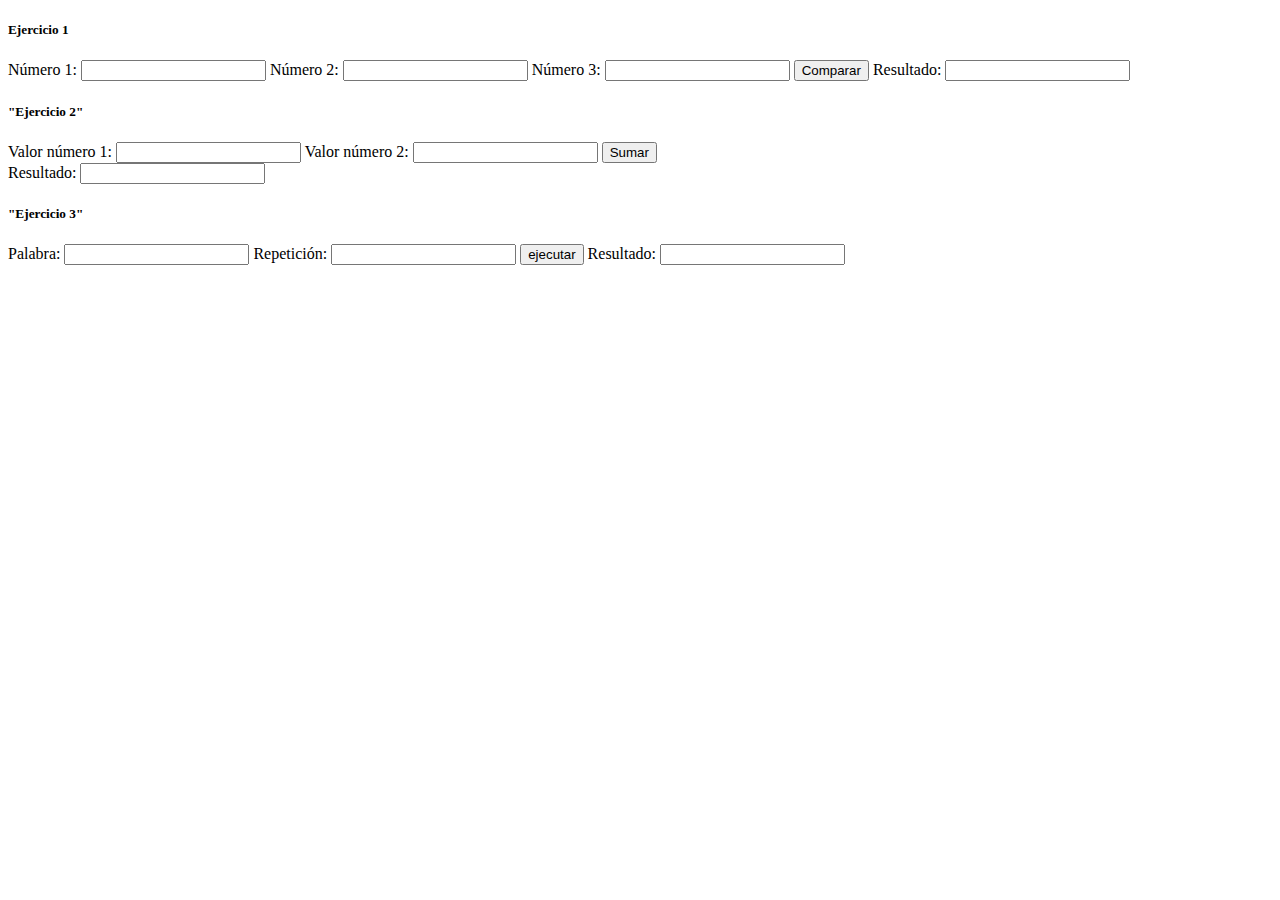
==== pages/tpjs.html @ 4c64b2f2 "ejercicio tp js" ====
<!DOCTYPE html>
<html lang="en">
<head>
    <meta charset="UTF-8">
    <meta http-equiv="X-UA-Compatible" content="IE=edge">
    <meta name="viewport" content="width=device-width, initial-scale=1.0">
    <title>tp javascript</title>
</head>
 <body>
    
  <h5> Ejercicio 1 </h5>

  <label for= "ej1_n1">Número 1:</label> 
  <input type="number" id="ej1_n1">

  <label for= "ej1_n2">Número 2:</label> 
  <input type="number" id="ej1_n2">

  <label for= "ej1_n3">Número 3:</label> 
  <input type="number" id="ej1_n3">

   <button onclick="func_ej1()">Comparar</button>

   <label for= "ej1_resultado">Resultado:</label> 
   <input type="text" id="ej1_resultado">

   <script>
        function func_ej1(){
            // alert('me ejecuto dentro de una función') (comentario)

           let ej1_n1= parseFloat(document.getElementById('ej1_n1').value); 
    
           let ej1_n2= parseFloat(document.getElementById('ej1_n2').value); 
        
           let ej1_n3= parseFloat(document.getElementById('ej1_n3').value); 
        
          
            //comparación
           if (ej1_n1 > ej1_n2 && ej1_n1 > ej1_n3)
           {
              document.getElementById('ej1_resultado'). value = "el valor " +ej1_n1+ " es el más grande";
        
           }

           if (ej1_n2 > ej1_n1 && ej1_n2 > ej1_n3)

           {
              document.getElementById('ej1_resultado'). value = "el valor "+ej1_n2+ " es el más grande";
        
           }

           if (ej1_n3 > ej1_n2 && ej1_n3 > ej1_n1)

           {
              document.getElementById('ej1_resultado'). value = "el valor "+ej1_n3+ " es el más grande";
        
           }

           
      }
   </script>

      <h5> "Ejercicio 2" </h5>

      <label for= "ejer2_v1">Valor número 1:</label> 
      <input type="number" id="ejer2_v1">

      <label for= "ejer2_v2">Valor número 2:</label> 
      <input type="number" id="ejer2_v2">

      <button onclick="func_ej2()">Sumar</button>

      <br>  <!--sirve como ENTER-->

      <label for= "ej2_resultado">Resultado:</label> 
      <input width="400" type="text" id="ej2_resultado">

   <script>
         function func_ej2(){

           let ejer_v1= parseFloat(document.getElementById('ejer2_v1').value); 
    
           let ejer_v2= parseFloat(document.getElementById('ejer2_v2').value); 

          let suma = ejer_v1 + ejer_v2 

          
              document.getElementById('ej2_resultado'). value = "La suma es "+suma+ "";
        
           }


     </script>

<h5> "Ejercicio 3" </h5>

 <label for= "ej3_palabra">Palabra:</label> 
 <input type="text" id="ej3_palabra">
 
 <label for= "ej3_cantidad">Repetición:</label> 
 <input type="number" id="ej3_cantidad">
<button onclick="func_ej3()"> ejecutar </button>

 <label for= "ej3_resultado">Resultado:</label> 
 <input type="text" id="ej3_resultado">


<script>
    function func_ej3() {

        let ej3_palabra= (document.getElementById('ej3_palabra').value); 
    
        let ej3_cantidad= parseFloat(document.getElementById('ej3_cantidad').value)

        let frase= ""

        for (let index = 0; index < ej3_cantidad; index++) {
            frase= frase + ej3_palabra

        }
        document.getElementById("ej3_resultado").value= frase

    }
  
 </script>

  </body>

</html>
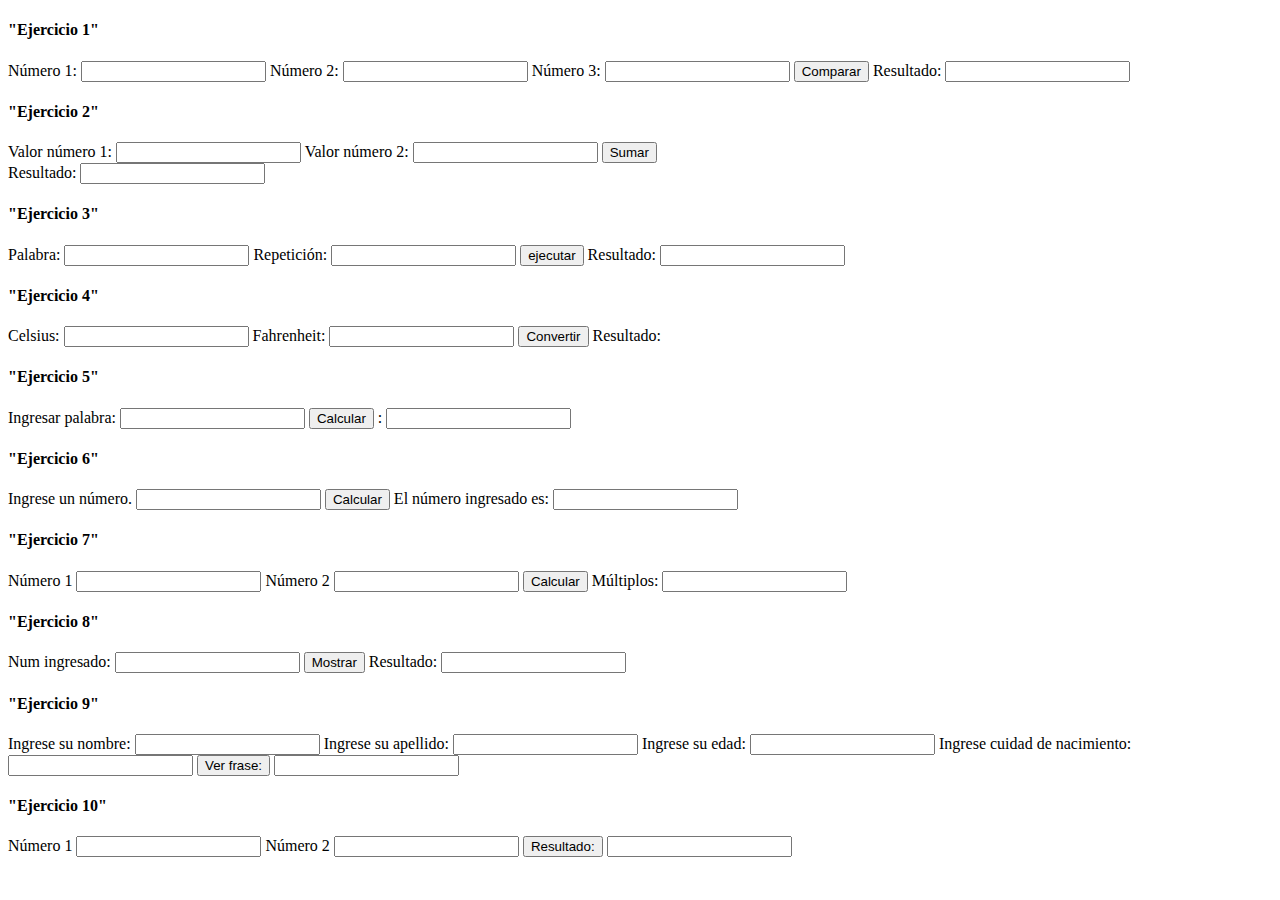
==== commit d52b64a5: "a" ====
--- a/pages/tpjs.html
+++ b/pages/tpjs.html
@@ -5,10 +5,11 @@
     <meta http-equiv="X-UA-Compatible" content="IE=edge">
     <meta name="viewport" content="width=device-width, initial-scale=1.0">
     <title>tp javascript</title>
-</head>
+ </head>
  <body>
-    
-  <h5> Ejercicio 1 </h5>
+  
+   
+  <h4> "Ejercicio 1" </h4> 
 
   <label for= "ej1_n1">Número 1:</label> 
   <input type="number" id="ej1_n1">
@@ -37,7 +38,7 @@
           
             //comparación
            if (ej1_n1 > ej1_n2 && ej1_n1 > ej1_n3)
-           {
+           {                                                //estas llaves sirven para abrir y cerrar { (abre)  } (cierra)
               document.getElementById('ej1_resultado'). value = "el valor " +ej1_n1+ " es el más grande";
         
            }
@@ -60,7 +61,7 @@
       }
    </script>
 
-      <h5> "Ejercicio 2" </h5>
+      <h4> "Ejercicio 2" </h4>
 
       <label for= "ejer2_v1">Valor número 1:</label> 
       <input type="number" id="ejer2_v1">
@@ -92,38 +93,275 @@
 
      </script>
 
-<h5> "Ejercicio 3" </h5>
+<h4> "Ejercicio 3" </h4>
 
  <label for= "ej3_palabra">Palabra:</label> 
  <input type="text" id="ej3_palabra">
  
  <label for= "ej3_cantidad">Repetición:</label> 
  <input type="number" id="ej3_cantidad">
-<button onclick="func_ej3()"> ejecutar </button>
+ 
+ <button onclick="func_ej3()"> ejecutar </button>
 
  <label for= "ej3_resultado">Resultado:</label> 
  <input type="text" id="ej3_resultado">
 
 
 <script>
-    function func_ej3() {
-
-        let ej3_palabra= (document.getElementById('ej3_palabra').value); 
-    
-        let ej3_cantidad= parseFloat(document.getElementById('ej3_cantidad').value)
+    function func_ej3() {   //En este caso, 
+
+        let ej3_palabra= (document.getElementById('ej3_palabra').value);  //pq es palabra
+    
+        let ej3_cantidad= parseFloat(document.getElementById('ej3_cantidad').value) //pq es num (parsefloat)
 
         let frase= ""
 
         for (let index = 0; index < ej3_cantidad; index++) {
-            frase= frase + ej3_palabra
+            frase= frase + ej3_palabra //contador (indicará cuantas veces se repetirá la palabra, en ese caso)
 
         }
-        document.getElementById("ej3_resultado").value= frase
+        document.getElementById("ej3_resultado").value= frase  //el valor ( palabra-número) le da el valor a la variable frase
 
     }
   
  </script>
 
+ <h4> "Ejercicio 4" </h4>
+
+ <label for= "ej4_cel">Celsius:</label> 
+ <input type="number" id="ej4_cel">
+
+ <label for= "ej4_fahren">Fahrenheit:</label> 
+ <input type="number" id="ej4_fahren">
+
+ <button onclick="func_ej4()">Convertir</button>
+
+ <label for= "ej4_resultado">Resultado:</label> 
+   <p id="ej4_resultado"></p>  <!--no tengo input para ingresar el resultado-->
+
+ <script> 
+       function func_ej4() {
+
+        let ej4_fahren = parseFloat(document.getElementById('ej4_fahren').value);
+        let ej4_cel = parseFloat(document.getElementById('ej4_cel').value);
+ 
+       document.getElementById('ej4_resultado').value;
+
+        if (ej4_fahren != 0 && ej4_fahren != "" && ej4_cel == 0 | ej4_cel == "") { //convertir fahrenheit a celsius
+
+                result = (ej4_cel * (9/5) + 32);
+                document.getElementById('ej4_resultado').value = "Los grados Fahrenheit "+ej4_fahren+ " a Celsius son: "+result+ "℃";
+                
+         }
+
+         if (ej4_cel != 0 && ej4_cel != "" && ej4_fahren == 0 | ej4_fahren == "") { // convertir celsius a fahrenheit 
+
+                result = (ej4_fahren-32) / 1.8;
+                document.getElementById('ej4_resultado').value = "Los grados Celsius "+ej4_cel+ " a Fahrenheit son: "+result+ "℉";
+
+
+         }
+         
+      } //esta llave está para cerrar el SCRIPT     
+
+ </script>
+
+ <h4> "Ejercicio 5" </h4>
+
+ <label for= "ej5_palabra">Ingresar palabra:</label>
+ <input type="text" id="ej5_palabra">
+
+ <button onclick="func_ej5()">Calcular</button>
+
+ <label for= "ej5_result">:</label>
+ <input type="text" id="ej5_result">
+
+ <!--Tamaño: 'ciudad'.length => 6 (devuelve número de caracteres del string)!-->
+
+ <script>
+
+   function func_ej5() {
+          
+            let ej5_palabra = (document.getElementById('ej5_palabra').value);
+            let ej5_result = parseFloat(document.getElementById('ej5_result').value);  // nota: La función parseFloat() analiza un argumento (si es necesario, lo convierte en una cadena) y devuelve un número de coma flotante
+            
+
+            document.getElementById('ej5_result').value= "La palabra " +ej5_palabra+ " tiene " +ej5_palabra.length+ " letras."; 
+
+    }
+
+ </script>
+
+ <h4> "Ejercicio 6" </h4>
+
+ <label for= "ej6_num">Ingrese un número.</label>
+ <input type="number" id="ej6_num">
+
+ <button onclick="func_ej6()">Calcular</button>
+
+ <label for= "ej6_result">El número ingresado es:</label>
+ <input type="text" id="ej6_result">
+
+
+ <script>
+     function func_ej6() {
+          
+       let ej6_num= document.getElementById('ej6_num').value; 
+    
+       let ej6_result= document.getElementById('ej6_result').value; 
+
+        let número = ej6_num % 2; // módulo(%) 2 para indicar si el número ingresado es par.
+
+         if (número == 0) {
+
+              document.getElementById('ej6_result').value = "El número " +ej6_num+ " es PAR.";
+               
+
+             } else {  //{} apertura y cierre de else
+
+              document.getElementById('ej6_result').value = "El número" +ej6_num+ " es IMPAR.";
+                
+
+         } //cierre if
+
+       }
+
+
+ </script>
+
+ <h4> "Ejercicio 7" </h4>
+
+ <label for= "ej7_num1">Número 1</label>
+ <input type="number" id="ej7_num1">
+
+ <label for= "ej7_num2">Número 2</label>
+ <input type="number" id="ej7_num2">
+
+   <button onclick="func_ej7()">Calcular</button>
+
+ <label for= "ej7_result">Múltiplos:</label>
+ <input type="text" id="ej7_result">
+
+ <script>
+
+   function func_ej7(){
+
+      let ej7_num1= parseInt(document.getElementById('ej7_num1').value); //parseInt= para números enteros. 
+
+      let ej7_num2= parseInt(document.getElementById('ej7_num2').value);
+
+
+      document.getElementById("ej7_result").value= múltiplos
+   }
+
+ </script>
+
+ <h4> "Ejercicio 8" </h4>
+
+ <label for="ej8_numing">Num ingresado: </label>
+ <input type="number" id="ej8_numing">  <!--número ingresado-->
+
+  <button onclick="func_ej8()">Mostrar</button>
+
+  <label for= "ej8_result">Resultado:</label>
+  <input type="text" id="ej8_result">
+ 
+
+ <script>
+
+   function func_ej8(){
+
+      let ej8_numing= parseFloat(document.getElementById('ej8_numing').value); 
+
+      let ej8_result= document.getElementById('ej8_result').value;
+      
+      let num_primo = ej8_numing;
+
+    
+
+
+    }
+
+  </script>
+
+ <h4> "Ejercicio 9" </h4>
+
+ <label for= "ej9_name">Ingrese su nombre:</label>
+ <input type="text" id="ej9_name">
+
+ <label for= "ej9_ape">Ingrese su apellido:</label>
+ <input type="text" id="ej9_ape">
+
+ <label for= "ej9_age">Ingrese su edad:</label>
+ <input type="text" id="ej9_age">
+
+ <label for= "ej9_city">Ingrese cuidad de nacimiento:</label>
+ <input type="text" id="ej9_city">
+
+ <button onclick="func_ej9()">Ver frase:</button>
+
+ <label for= "ej9_frase"></label>
+ <input type="text" id="ej9_frase">
+ 
+ <script> 
+    function func_ej9(){
+
+      let ej9_name= document.getElementById('ej9_name').value; //todo dentro de let
+         ej9_ape= document.getElementById('ej9_ape').value;  //
+         ej9_age= document.getElementById('ej9_age').value;   //
+         ej9_city= document.getElementById('ej9_city').value;  //
+
+     ej9_frase= document.getElementById('ej9_frase').value= "Mi nombre es " +ej9_name+ " " + ej9_ape+ ", tengo " +ej9_age+ " años. Nací en la ciudad de "+ej9_city+".";
+
+    }
+
+
+ </script>
+
+  <h4> "Ejercicio 10" </h4>
+
+  <label for= "ej10_v1">Número 1</label>
+  <input type="number" id="ej10_v1">
+ 
+  <label for= "ej10_v2">Número 2</label>
+  <input type="number" id="ej10_v2">
+
+  <button onclick="func_ej10()">Resultado:</button>
+
+ <label for= "ej10_result"></label>
+ <input type="text" id="ej10_result">
+
+ <script> 
+        function func_ej10(){
+
+        let ej10_v1= parseInt(document.getElementById('ej10_v1').value); //parseInt= para números enteros. 
+
+        let ej10_v2= parseInt(document.getElementById('ej10_v2').value); 
+
+        let num = ""
+   
+        if (ej10_v1 > ej10_v2) {
+
+       for (let index = ej10_v1 - 1; index > ej10_v2 ; index++) {
+
+          num = num + index + ", ";
+      }
+          document.getElementById("ej10_result").value = num
+      } 
+
+         if (ej10_v2 > ej10_v1){
+
+           for (let index = ej10_v1 + 1; ej10_v2 > index ; index++) {
+
+               num = num + index + ", ";;
+          }
+           document.getElementById("ej10_result").value = num
+         }
+
+   }
+   
+ </script>
+
   </body>
 
 </html>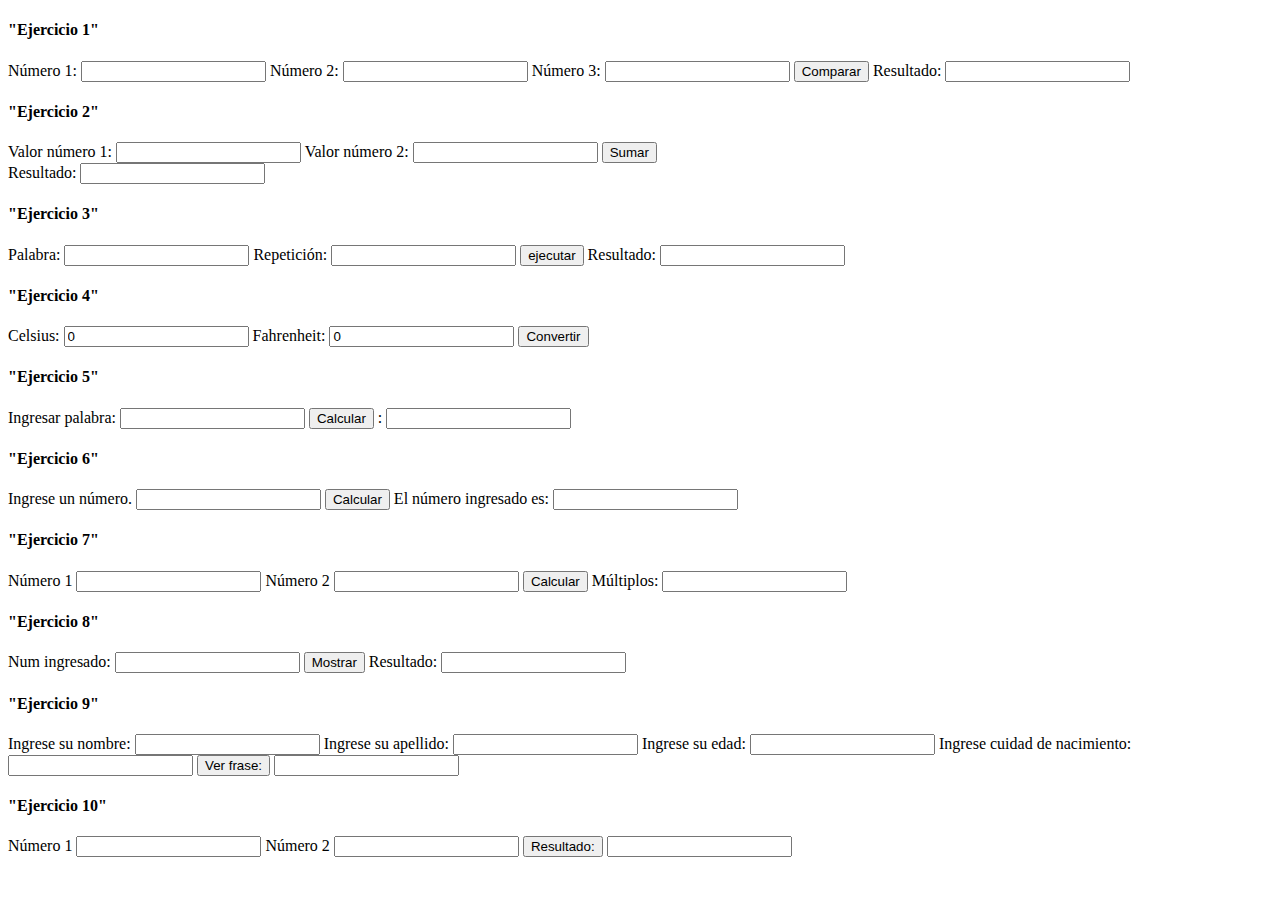
==== commit f010bf2c: "cambios" ====
--- a/pages/tpjs.html
+++ b/pages/tpjs.html
@@ -5,10 +5,13 @@
     <meta http-equiv="X-UA-Compatible" content="IE=edge">
     <meta name="viewport" content="width=device-width, initial-scale=1.0">
     <title>tp javascript</title>
+
+    <script src="../assets/js/funcionalidades.js" ></script>
+
  </head>
  <body>
   
-   
+ 
   <h4> "Ejercicio 1" </h4> 
 
   <label for= "ej1_n1">Número 1:</label> 
@@ -20,7 +23,7 @@
   <label for= "ej1_n3">Número 3:</label> 
   <input type="number" id="ej1_n3">
 
-   <button onclick="func_ej1()">Comparar</button>
+   <button onclick="func_ej1(ej1_n1,ej1_n2,ej1_n3)">Comparar</button>
 
    <label for= "ej1_resultado">Resultado:</label> 
    <input type="text" id="ej1_resultado">
@@ -69,7 +72,7 @@
       <label for= "ejer2_v2">Valor número 2:</label> 
       <input type="number" id="ejer2_v2">
 
-      <button onclick="func_ej2()">Sumar</button>
+      <button onclick="func_ej2(ejer2_v1,ejer2_v2)">Sumar</button>
 
       <br>  <!--sirve como ENTER-->
 
@@ -101,7 +104,7 @@
  <label for= "ej3_cantidad">Repetición:</label> 
  <input type="number" id="ej3_cantidad">
  
- <button onclick="func_ej3()"> ejecutar </button>
+ <button onclick="func_ej3(ej3_palabra,ej3_cantidad)"> ejecutar </button>
 
  <label for= "ej3_resultado">Resultado:</label> 
  <input type="text" id="ej3_resultado">
@@ -129,40 +132,36 @@
  <h4> "Ejercicio 4" </h4>
 
  <label for= "ej4_cel">Celsius:</label> 
- <input type="number" id="ej4_cel">
+ <input type="number" id="ej4_cel" value="0">
 
  <label for= "ej4_fahren">Fahrenheit:</label> 
- <input type="number" id="ej4_fahren">
-
- <button onclick="func_ej4()">Convertir</button>
-
- <label for= "ej4_resultado">Resultado:</label> 
-   <p id="ej4_resultado"></p>  <!--no tengo input para ingresar el resultado-->
+ <input type="number" id="ej4_fahren" value="0">
+
+ <button onclick="func_ej4(ej4_cel,ej4_fahren)">Convertir</button>
+
 
  <script> 
        function func_ej4() {
 
-        let ej4_fahren = parseFloat(document.getElementById('ej4_fahren').value);
-        let ej4_cel = parseFloat(document.getElementById('ej4_cel').value);
- 
-       document.getElementById('ej4_resultado').value;
-
-        if (ej4_fahren != 0 && ej4_fahren != "" && ej4_cel == 0 | ej4_cel == "") { //convertir fahrenheit a celsius
-
-                result = (ej4_cel * (9/5) + 32);
-                document.getElementById('ej4_resultado').value = "Los grados Fahrenheit "+ej4_fahren+ " a Celsius son: "+result+ "℃";
+        let far = parseFloat(ej4_fahren.value);
+        let cel = parseFloat(ej4_cel.value);
+
+        if (cel != 0 && far == 0) {  //!= desigual
+             far = (cel * 1.8) + 32
+
+                document.getElementById('ej4_fahren').value = far
+                document.getElementById('ej4_cel').value = 0
                 
-         }
-
-         if (ej4_cel != 0 && ej4_cel != "" && ej4_fahren == 0 | ej4_fahren == "") { // convertir celsius a fahrenheit 
-
-                result = (ej4_fahren-32) / 1.8;
-                document.getElementById('ej4_resultado').value = "Los grados Celsius "+ej4_cel+ " a Fahrenheit son: "+result+ "℉";
-
+         }else{
+
+           cel = (far - 32)*(9/5) 
+
+             document.getElementById('ej4_cel').value = cel
+             document.getElementById('ej4_fahren').value = 0
 
          }
          
-      } //esta llave está para cerrar el SCRIPT     
+      }     
 
  </script>
 
@@ -171,7 +170,7 @@
  <label for= "ej5_palabra">Ingresar palabra:</label>
  <input type="text" id="ej5_palabra">
 
- <button onclick="func_ej5()">Calcular</button>
+ <button onclick="func_ej5(ej5_palabra)">Calcular</button>
 
  <label for= "ej5_result">:</label>
  <input type="text" id="ej5_result">
@@ -197,7 +196,7 @@
  <label for= "ej6_num">Ingrese un número.</label>
  <input type="number" id="ej6_num">
 
- <button onclick="func_ej6()">Calcular</button>
+ <button onclick="func_ej6(ej6_num)">Calcular</button>
 
  <label for= "ej6_result">El número ingresado es:</label>
  <input type="text" id="ej6_result">
@@ -237,7 +236,7 @@
  <label for= "ej7_num2">Número 2</label>
  <input type="number" id="ej7_num2">
 
-   <button onclick="func_ej7()">Calcular</button>
+   <button onclick="func_ej7(ej7_num1,ej7_num2)">Calcular</button>
 
  <label for= "ej7_result">Múltiplos:</label>
  <input type="text" id="ej7_result">
@@ -250,8 +249,30 @@
 
       let ej7_num2= parseInt(document.getElementById('ej7_num2').value);
 
+      let mult = ""
+      let comparten = true
+      let múltiplos = 3
+      var módulo1, módulo2
+
+      while (múltiplos <= ej7_num1 && múltiplos <= ej7_num2 && comparten == true) {
+      
+         módulo1 = ej7_num1%múltiplos 
+         módulo2 = ej7_num2%múltiplos 
+
+        if (módulo1 == módulo2) {
+         mult = mult + múltiplos + ","
+
+          múltiplos = múltiplos + 3
+
+        }else {
+          comparten = false
+
+        }
+
+      }
 
       document.getElementById("ej7_result").value= múltiplos
+
    }
 
  </script>
@@ -277,7 +298,10 @@
       
       let num_primo = ej8_numing;
 
-    
+     if (num_primo(index)) {
+            
+
+     }
 
 
     }
@@ -298,7 +322,7 @@
  <label for= "ej9_city">Ingrese cuidad de nacimiento:</label>
  <input type="text" id="ej9_city">
 
- <button onclick="func_ej9()">Ver frase:</button>
+ <button onclick="func_ej9(ej9_name,ej9_ape,ej9_age,ej9_city)">Ver frase:</button>
 
  <label for= "ej9_frase"></label>
  <input type="text" id="ej9_frase">
@@ -326,7 +350,7 @@
   <label for= "ej10_v2">Número 2</label>
   <input type="number" id="ej10_v2">
 
-  <button onclick="func_ej10()">Resultado:</button>
+  <button onclick="func_ej10(ej10_v1,ej10_v2)">Resultado:</button>
 
  <label for= "ej10_result"></label>
  <input type="text" id="ej10_result">
@@ -334,24 +358,24 @@
  <script> 
         function func_ej10(){
 
-        let ej10_v1= parseInt(document.getElementById('ej10_v1').value); //parseInt= para números enteros. 
-
-        let ej10_v2= parseInt(document.getElementById('ej10_v2').value); 
+        let nro1= parseInt(document.getElementById('ej10_v1').value); //parseInt= para números enteros.  //se le asigna el valor de la variable num (número ingresado)
+
+        let nro2= parseInt(document.getElementById('ej10_v2').value);  // se le asigna a ej10_v2 el valor de la variable nro2
 
         let num = ""
    
-        if (ej10_v1 > ej10_v2) {
-
-       for (let index = ej10_v1 - 1; index > ej10_v2 ; index++) {
+        if (nro1 > nro2) {
+
+       for (let index = nro1 - 1; index > nro2 ; index--) {
 
           num = num + index + ", ";
       }
           document.getElementById("ej10_result").value = num
       } 
 
-         if (ej10_v2 > ej10_v1){
-
-           for (let index = ej10_v1 + 1; ej10_v2 > index ; index++) {
+         if (nro2 > nro1){
+
+           for (let index = nro1 + 1; nro2 > index ; index++) {
 
                num = num + index + ", ";;
           }
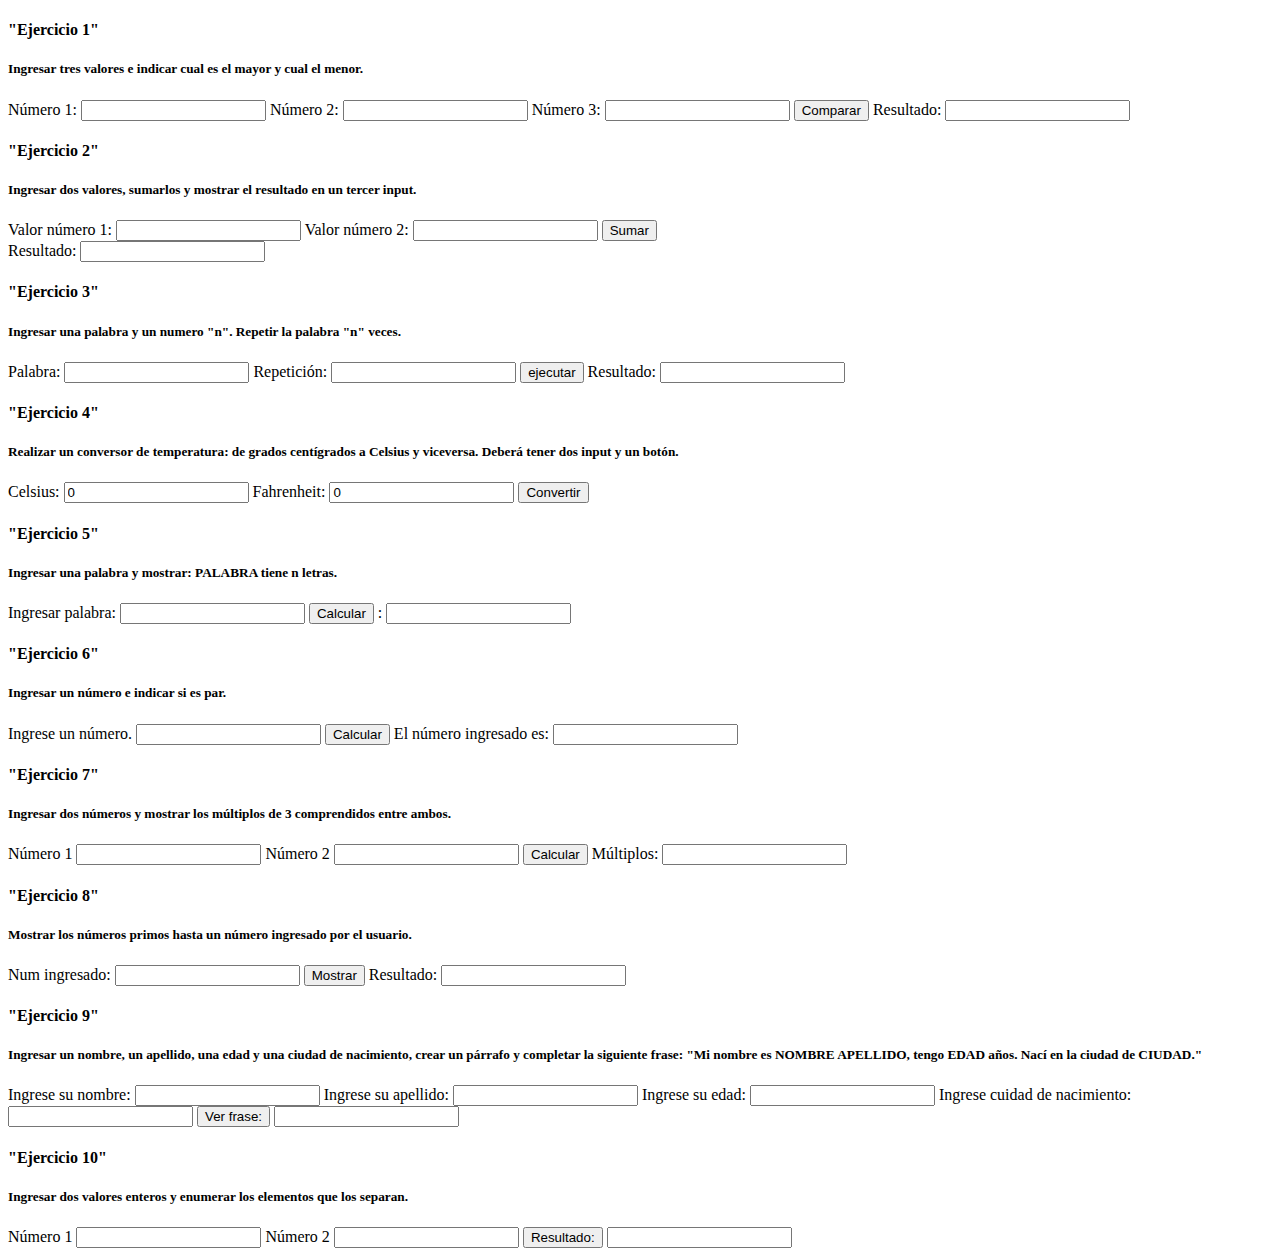
==== commit 5ec88d8a: "Update tpjs.html" ====
--- a/pages/tpjs.html
+++ b/pages/tpjs.html
@@ -13,7 +13,9 @@
   
  
   <h4> "Ejercicio 1" </h4> 
-
+ 
+   <h5> Ingresar tres valores e indicar cual es el mayor y cual el menor.</h5> <!--enunciado ejercicio-->
+  
   <label for= "ej1_n1">Número 1:</label> 
   <input type="number" id="ej1_n1">
 
@@ -65,6 +67,7 @@
    </script>
 
       <h4> "Ejercicio 2" </h4>
+      <h5> Ingresar dos valores, sumarlos y mostrar el resultado en un tercer input.</h5>
 
       <label for= "ejer2_v1">Valor número 1:</label> 
       <input type="number" id="ejer2_v1">
@@ -97,6 +100,7 @@
      </script>
 
 <h4> "Ejercicio 3" </h4>
+ <h5>Ingresar una palabra y un numero "n". Repetir la palabra "n" veces.</h5>
 
  <label for= "ej3_palabra">Palabra:</label> 
  <input type="text" id="ej3_palabra">
@@ -130,6 +134,8 @@
  </script>
 
  <h4> "Ejercicio 4" </h4>
+ <h5>Realizar un conversor de temperatura: de grados centígrados a Celsius y viceversa.
+     Deberá tener dos input y un botón.</h5>
 
  <label for= "ej4_cel">Celsius:</label> 
  <input type="number" id="ej4_cel" value="0">
@@ -141,32 +147,33 @@
 
 
  <script> 
-       function func_ej4() {
-
-        let far = parseFloat(ej4_fahren.value);
-        let cel = parseFloat(ej4_cel.value);
-
-        if (cel != 0 && far == 0) {  //!= desigual
-             far = (cel * 1.8) + 32
-
-                document.getElementById('ej4_fahren').value = far
-                document.getElementById('ej4_cel').value = 0
-                
-         }else{
-
-           cel = (far - 32)*(9/5) 
-
-             document.getElementById('ej4_cel').value = cel
-             document.getElementById('ej4_fahren').value = 0
-
-         }
-         
-      }     
-
+    function func_ej4() {
+
+    let far = parseFloat(ej4_fahren.value);
+    let cel = parseFloat(ej4_cel.value);
+
+    if (cel != 0 && far == 0) {  //!= desigual
+     far = (cel * 1.8) + 32
+
+        document.getElementById('ej4_fahren').value = far
+        document.getElementById('ej4_cel').value = 0
+        
+     }else{
+
+         cel = (far - 32)*(9/5) 
+
+          document.getElementById('ej4_cel').value = cel
+          document.getElementById('ej4_fahren').value = 0
+
+      }
+ 
+   }     
+   
  </script>
 
  <h4> "Ejercicio 5" </h4>
-
+ <h5>Ingresar una palabra y mostrar: PALABRA tiene n letras.</h5>
+ 
  <label for= "ej5_palabra">Ingresar palabra:</label>
  <input type="text" id="ej5_palabra">
 
@@ -192,6 +199,7 @@
  </script>
 
  <h4> "Ejercicio 6" </h4>
+ <h5>Ingresar un número e indicar si es par.</h5>
 
  <label for= "ej6_num">Ingrese un número.</label>
  <input type="number" id="ej6_num">
@@ -229,6 +237,7 @@
  </script>
 
  <h4> "Ejercicio 7" </h4>
+ <h5>Ingresar dos números y mostrar los múltiplos de 3 comprendidos entre ambos.</h5>
 
  <label for= "ej7_num1">Número 1</label>
  <input type="number" id="ej7_num1">
@@ -278,6 +287,7 @@
  </script>
 
  <h4> "Ejercicio 8" </h4>
+ <h5>Mostrar los números primos hasta un número ingresado por el usuario.</h5>
 
  <label for="ej8_numing">Num ingresado: </label>
  <input type="number" id="ej8_numing">  <!--número ingresado-->
@@ -309,6 +319,8 @@
   </script>
 
  <h4> "Ejercicio 9" </h4>
+ <h5>Ingresar un nombre, un apellido, una edad y una ciudad de nacimiento,  crear un párrafo y completar la siguiente frase:
+   "Mi nombre es NOMBRE APELLIDO, tengo EDAD años. Nací en la ciudad de CIUDAD."</h5>
 
  <label for= "ej9_name">Ingrese su nombre:</label>
  <input type="text" id="ej9_name">
@@ -343,6 +355,7 @@
  </script>
 
   <h4> "Ejercicio 10" </h4>
+  <h5>Ingresar dos valores enteros y enumerar los elementos que los separan.</h5>
 
   <label for= "ej10_v1">Número 1</label>
   <input type="number" id="ej10_v1">
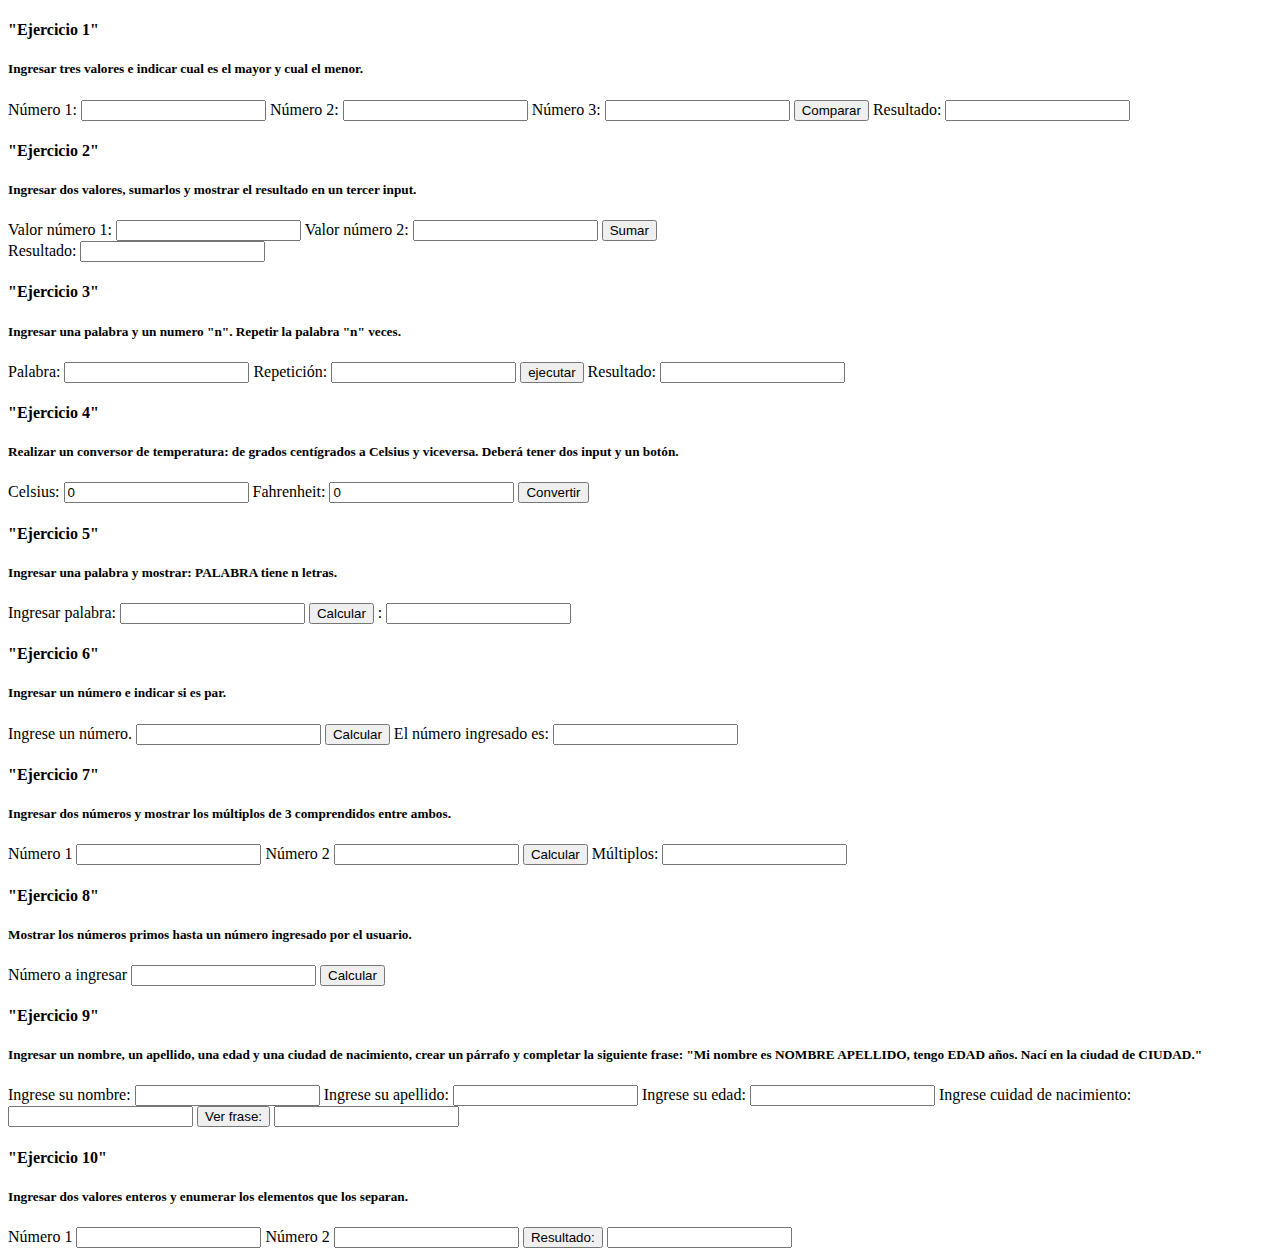
==== commit 4374599f: "agrego juego al portfolio" ====
--- a/pages/tpjs.html
+++ b/pages/tpjs.html
@@ -289,32 +289,38 @@
  <h4> "Ejercicio 8" </h4>
  <h5>Mostrar los números primos hasta un número ingresado por el usuario.</h5>
 
- <label for="ej8_numing">Num ingresado: </label>
- <input type="number" id="ej8_numing">  <!--número ingresado-->
-
-  <button onclick="func_ej8()">Mostrar</button>
-
-  <label for= "ej8_result">Resultado:</label>
-  <input type="text" id="ej8_result">
- 
+ <label for= "ej8_num">Número a ingresar</label>
+ <input type="number" id="ej8_num">
+
+ <button onclick="func_ej8(ej8_num)">Calcular</button>
 
  <script>
 
-   function func_ej8(){
-
-      let ej8_numing= parseFloat(document.getElementById('ej8_numing').value); 
-
-      let ej8_result= document.getElementById('ej8_result').value;
-      
-      let num_primo = ej8_numing;
-
-     if (num_primo(index)) {
-            
-
-     }
-
-
-    }
+  function func_ej8(){
+
+      let numb= parseInt(num.value);
+      var primos = []
+
+     for (let index = 0; index <= numb; index++) {
+        if (esPrimo(index)) {
+           primos.push(index)
+         } 
+
+      }
+
+    alert (primos.toString())
+  }
+
+  function esPrimo(número) {
+    for (var i = 2; i < número; i++) {
+       if (número % i === 0) {
+          return false;
+
+         }
+      }
+
+     return número !== 1;
+   }
 
   </script>
 
